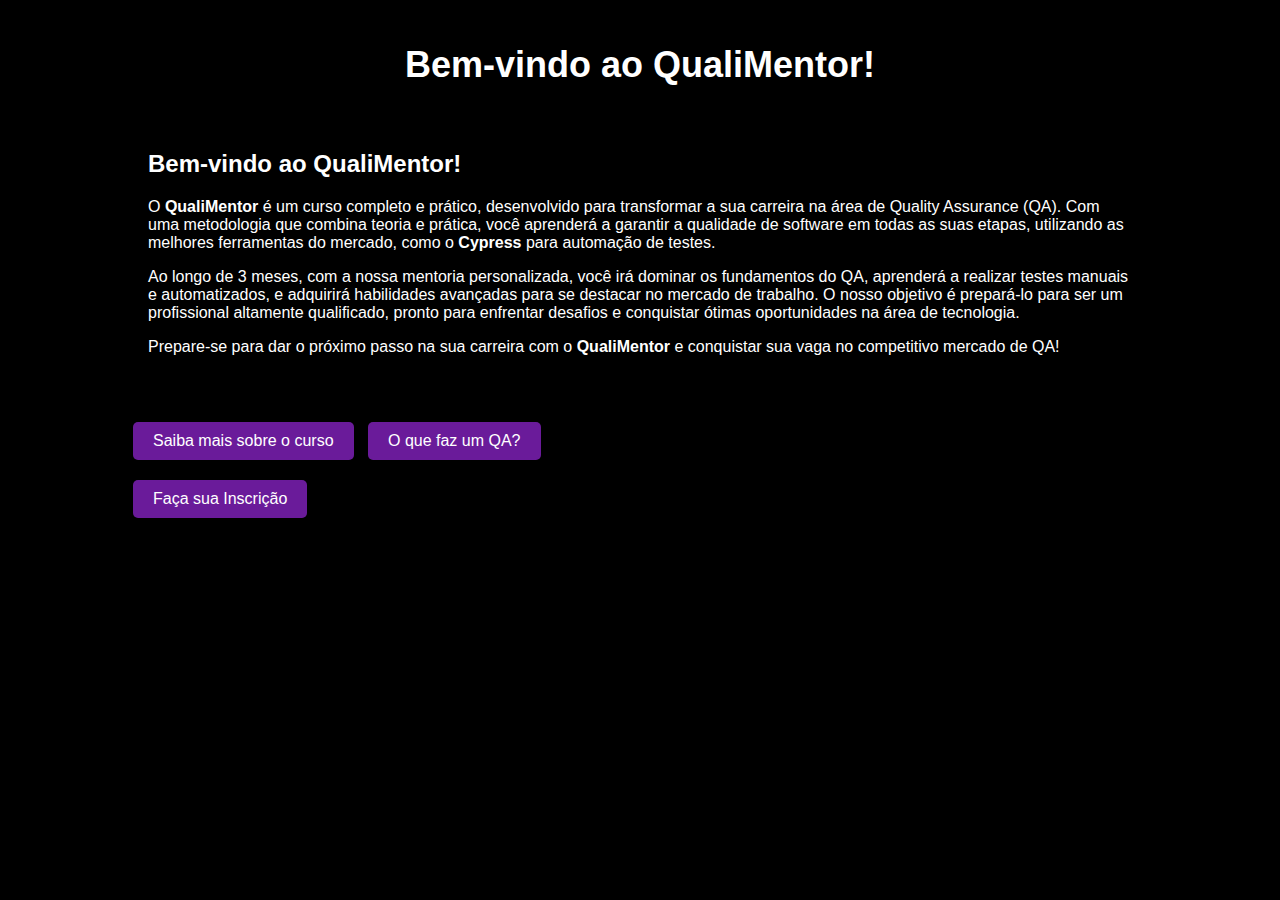
==== index.html @ c2132d61 "Atualizar o index.html" ====
<!DOCTYPE html>
<html lang="pt-br">
<head>
    <meta charset="UTF-8">
    <meta name="viewport" content="width=device-width, initial-scale=1.0">
    <title>QualiMentor</title>
    <link rel="stylesheet" href="style.css">
</head>
<body>
    <div class="container">
        <header>
            <h1>Bem-vindo ao QualiMentor!</h1>
        </header>

        <!-- Texto Introdutório -->
        <section class="intro-text">
            <h2>Bem-vindo ao QualiMentor!</h2>
            <p>O <strong>QualiMentor</strong> é um curso completo e prático, desenvolvido para transformar a sua carreira na área de Quality Assurance (QA). Com uma metodologia que combina teoria e prática, você aprenderá a garantir a qualidade de software em todas as suas etapas, utilizando as melhores ferramentas do mercado, como o <strong>Cypress</strong> para automação de testes.</p>

            <p>Ao longo de 3 meses, com a nossa mentoria personalizada, você irá dominar os fundamentos do QA, aprenderá a realizar testes manuais e automatizados, e adquirirá habilidades avançadas para se destacar no mercado de trabalho. O nosso objetivo é prepará-lo para ser um profissional altamente qualificado, pronto para enfrentar desafios e conquistar ótimas oportunidades na área de tecnologia.</p>

            <p>Prepare-se para dar o próximo passo na sua carreira com o <strong>QualiMentor</strong> e conquistar sua vaga no competitivo mercado de QA!</p>
        </section>

        <!-- Botões para acessar as páginas -->
        <section class="buttons">
            <a href="informacoes.html" class="btn">Saiba mais sobre o curso</a>
                        <a href="papel_qa.html" class="btn"> O que faz um QA? </a>
<!-- Botão para redirecionar para WhatsApp -->
<section class="whatsapp-section">
    <a href="https://wa.me/55YOURPHONENUMBER?text=Olá,%20gostaria%20de%20mais%20informações%20sobre%20o%20curso%20QualiMentor." class="btn" target="_blank">
        Faça sua Inscrição
    </a>
</section>

        </section>
    </div>
</body>
</html>
---- style.css ----
/* Definindo o fundo preto e texto branco */
body {
    font-family: Arial, sans-serif;
    background-color: #000;
    color: #fff;
    margin: 0;
    padding: 0;
}

.container {
    width: 100%;
    margin: 0 auto;
    padding: 20px;
}

/* Estilizando o cabeçalho */
header h1 {
    text-align: center;
    color: #fff;
    font-size: 36px;
}

/* Estilizando a introdução */
.intro h2 {
    color: #8A2BE2; /* Cor roxa para título */
    font-size: 28px;
}

.intro p {
    font-size: 18px;
    line-height: 1.6;
    margin-bottom: 20px;
}

/* Estilizando as opções de links */
.options {
    display: flex;
    justify-content: center;
    gap: 30px;
    margin-top: 30px;
}

.options a {
    color: #8A2BE2; /* Cor roxa para os links */
    text-decoration: none;
    font-size: 18px;
    padding: 10px 20px;
    border: 2px solid #8A2BE2;
    border-radius: 5px;
    transition: background-color 0.3s;
}

.options a:hover {
    background-color: #8A2BE2;
    color: #fff;
}

/* Estilo para os botões */
.btn {
    display: inline-block;
    padding: 10px 20px;
    margin: 10px 5px;  /* Espaçamento entre os botões */
    background-color: #6a1b9a;  /* Cor de fundo roxa */
    color: white;
    text-decoration: none;
    border-radius: 5px;
    font-size: 16px;  /* Tamanho do texto menor */
    text-align: center;
    transition: background-color 0.3s;
}

/* Efeito de hover para os botões */
.btn:hover {
    background-color: #4a148c;  /* Cor de fundo ao passar o mouse */
}
.container {
    width: 80%;
    margin: 0 auto;
}

.intro-text, .qa-role {
    padding: 20px;
    background-color: #000;
    color: white;
    border-radius: 10px;
    margin-bottom: 20px;
}

.more-info, .back-button {
    text-align: center;
    margin-top: 20px;
}
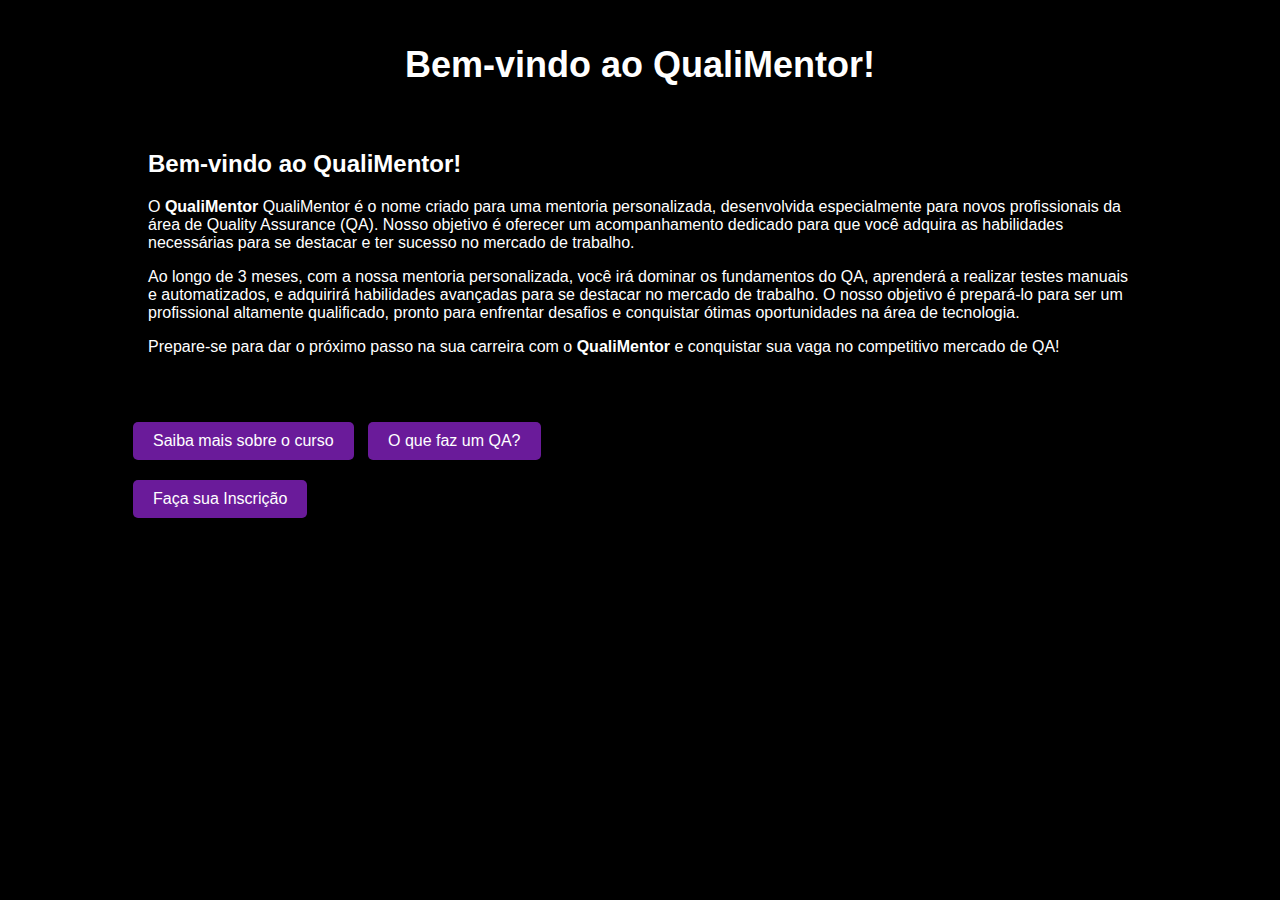
==== commit 4eb82ceb: "Atualizar o index.html" ====
--- a/index.html
+++ b/index.html
@@ -15,7 +15,7 @@
         <!-- Texto Introdutório -->
         <section class="intro-text">
             <h2>Bem-vindo ao QualiMentor!</h2>
-            <p>O <strong>QualiMentor</strong> é um curso completo e prático, desenvolvido para transformar a sua carreira na área de Quality Assurance (QA). Com uma metodologia que combina teoria e prática, você aprenderá a garantir a qualidade de software em todas as suas etapas, utilizando as melhores ferramentas do mercado, como o <strong>Cypress</strong> para automação de testes.</p>
+            <p>O <strong>QualiMentor</strong> QualiMentor é o nome criado para uma mentoria personalizada, desenvolvida especialmente para novos profissionais da área de Quality Assurance (QA). Nosso objetivo é oferecer um acompanhamento dedicado para que você adquira as habilidades necessárias para se destacar e ter sucesso no mercado de trabalho.</p>
 
             <p>Ao longo de 3 meses, com a nossa mentoria personalizada, você irá dominar os fundamentos do QA, aprenderá a realizar testes manuais e automatizados, e adquirirá habilidades avançadas para se destacar no mercado de trabalho. O nosso objetivo é prepará-lo para ser um profissional altamente qualificado, pronto para enfrentar desafios e conquistar ótimas oportunidades na área de tecnologia.</p>
 
@@ -28,7 +28,7 @@
                         <a href="papel_qa.html" class="btn"> O que faz um QA? </a>
 <!-- Botão para redirecionar para WhatsApp -->
 <section class="whatsapp-section">
-    <a href="https://wa.me/55YOURPHONENUMBER?text=Olá,%20gostaria%20de%20mais%20informações%20sobre%20o%20curso%20QualiMentor." class="btn" target="_blank">
+    <a href="https://wa.me/5511934974269?text=Olá,%20gostaria%20de%20mais%20informações%20sobre%20o%20curso%20QualiMentor." class="btn" target="_blank">
         Faça sua Inscrição
     </a>
 </section>
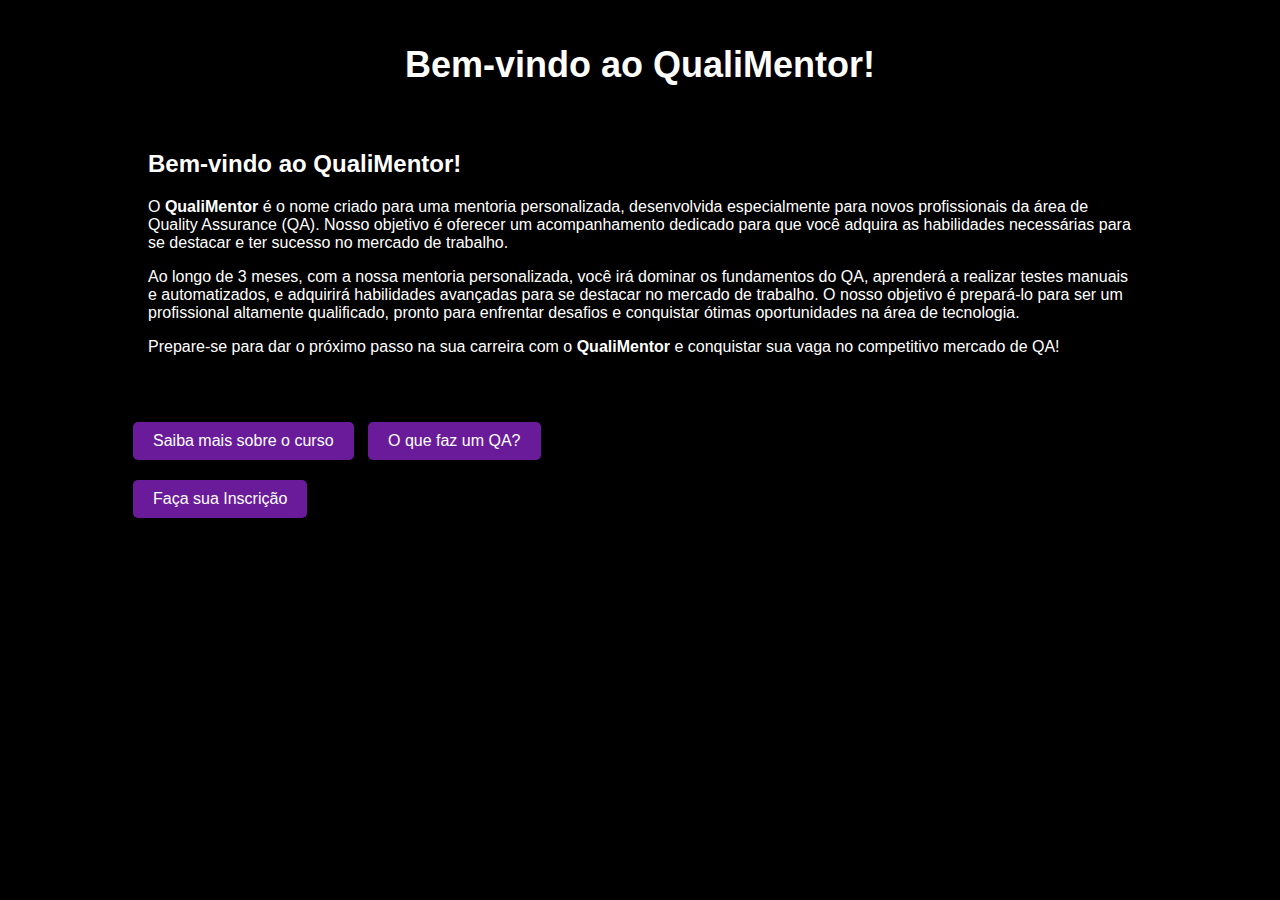
==== commit 523933e7: "Atualizar o index.html" ====
--- a/index.html
+++ b/index.html
@@ -15,7 +15,7 @@
         <!-- Texto Introdutório -->
         <section class="intro-text">
             <h2>Bem-vindo ao QualiMentor!</h2>
-            <p>O <strong>QualiMentor</strong> QualiMentor é o nome criado para uma mentoria personalizada, desenvolvida especialmente para novos profissionais da área de Quality Assurance (QA). Nosso objetivo é oferecer um acompanhamento dedicado para que você adquira as habilidades necessárias para se destacar e ter sucesso no mercado de trabalho.</p>
+            <p>O <strong>QualiMentor</strong> é o nome criado para uma mentoria personalizada, desenvolvida especialmente para novos profissionais da área de Quality Assurance (QA). Nosso objetivo é oferecer um acompanhamento dedicado para que você adquira as habilidades necessárias para se destacar e ter sucesso no mercado de trabalho.</p>
 
             <p>Ao longo de 3 meses, com a nossa mentoria personalizada, você irá dominar os fundamentos do QA, aprenderá a realizar testes manuais e automatizados, e adquirirá habilidades avançadas para se destacar no mercado de trabalho. O nosso objetivo é prepará-lo para ser um profissional altamente qualificado, pronto para enfrentar desafios e conquistar ótimas oportunidades na área de tecnologia.</p>
 
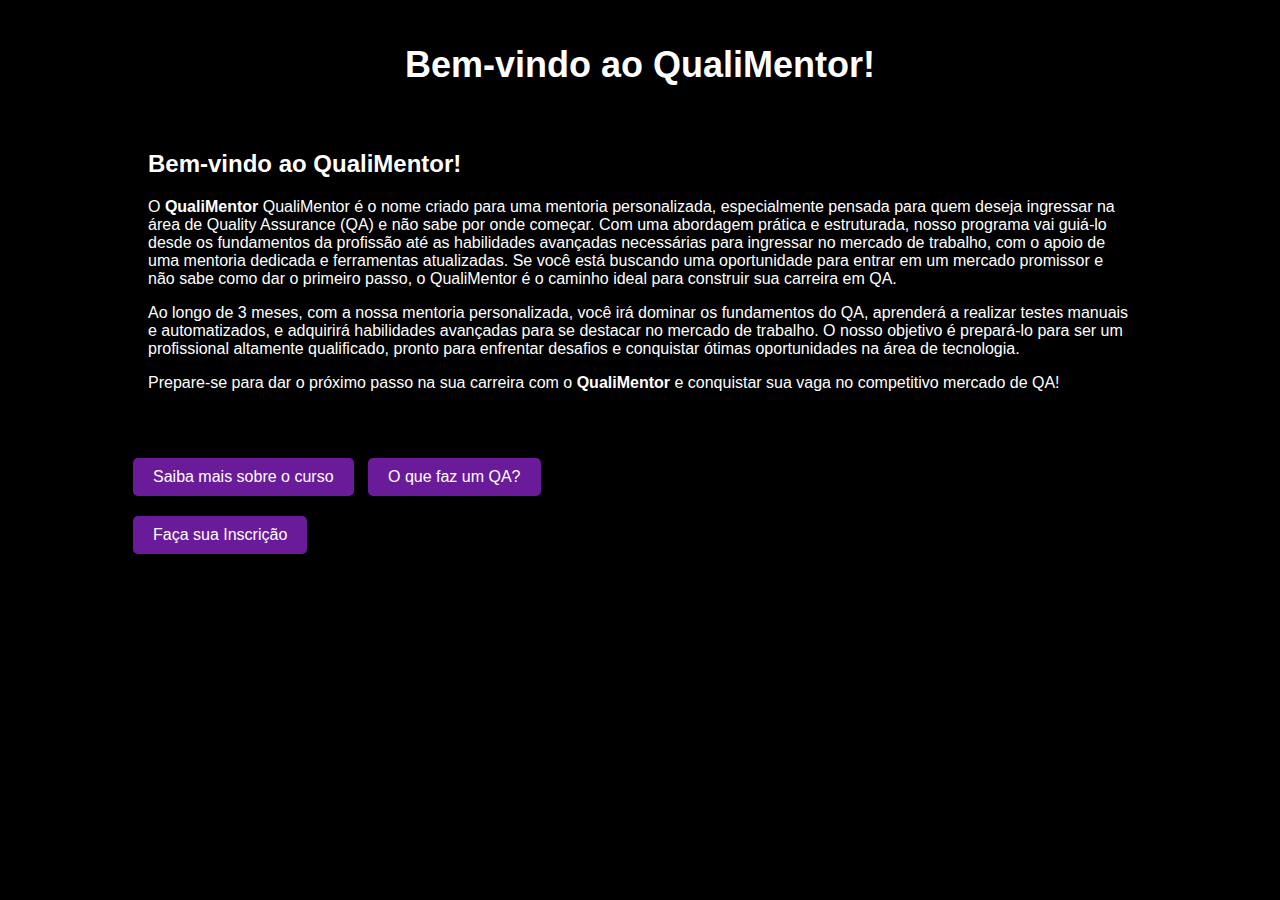
==== commit 65ae260b: "Atualizar o index.html" ====
--- a/index.html
+++ b/index.html
@@ -15,7 +15,7 @@
         <!-- Texto Introdutório -->
         <section class="intro-text">
             <h2>Bem-vindo ao QualiMentor!</h2>
-            <p>O <strong>QualiMentor</strong> é o nome criado para uma mentoria personalizada, desenvolvida especialmente para novos profissionais da área de Quality Assurance (QA). Nosso objetivo é oferecer um acompanhamento dedicado para que você adquira as habilidades necessárias para se destacar e ter sucesso no mercado de trabalho.</p>
+            <p>O <strong>QualiMentor</strong> QualiMentor é o nome criado para uma mentoria personalizada, especialmente pensada para quem deseja ingressar na área de Quality Assurance (QA) e não sabe por onde começar. Com uma abordagem prática e estruturada, nosso programa vai guiá-lo desde os fundamentos da profissão até as habilidades avançadas necessárias para ingressar no mercado de trabalho, com o apoio de uma mentoria dedicada e ferramentas atualizadas. Se você está buscando uma oportunidade para entrar em um mercado promissor e não sabe como dar o primeiro passo, o QualiMentor é o caminho ideal para construir sua carreira em QA.</p>
 
             <p>Ao longo de 3 meses, com a nossa mentoria personalizada, você irá dominar os fundamentos do QA, aprenderá a realizar testes manuais e automatizados, e adquirirá habilidades avançadas para se destacar no mercado de trabalho. O nosso objetivo é prepará-lo para ser um profissional altamente qualificado, pronto para enfrentar desafios e conquistar ótimas oportunidades na área de tecnologia.</p>
 
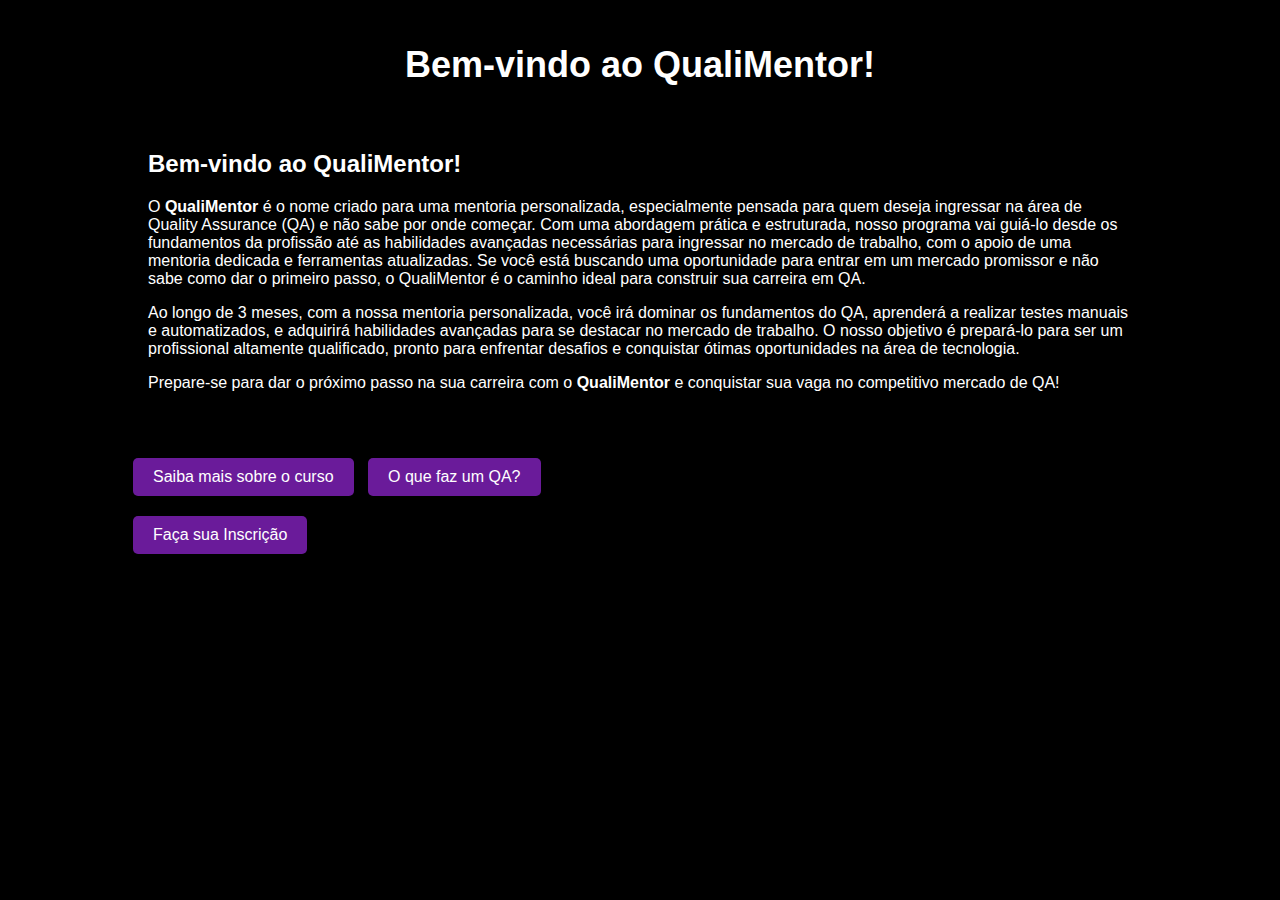
==== commit 3f78c1dd: "Atualizar o index.html" ====
--- a/index.html
+++ b/index.html
@@ -15,7 +15,7 @@
         <!-- Texto Introdutório -->
         <section class="intro-text">
             <h2>Bem-vindo ao QualiMentor!</h2>
-            <p>O <strong>QualiMentor</strong> QualiMentor é o nome criado para uma mentoria personalizada, especialmente pensada para quem deseja ingressar na área de Quality Assurance (QA) e não sabe por onde começar. Com uma abordagem prática e estruturada, nosso programa vai guiá-lo desde os fundamentos da profissão até as habilidades avançadas necessárias para ingressar no mercado de trabalho, com o apoio de uma mentoria dedicada e ferramentas atualizadas. Se você está buscando uma oportunidade para entrar em um mercado promissor e não sabe como dar o primeiro passo, o QualiMentor é o caminho ideal para construir sua carreira em QA.</p>
+            <p>O <strong>QualiMentor</strong>  é o nome criado para uma mentoria personalizada, especialmente pensada para quem deseja ingressar na área de Quality Assurance (QA) e não sabe por onde começar. Com uma abordagem prática e estruturada, nosso programa vai guiá-lo desde os fundamentos da profissão até as habilidades avançadas necessárias para ingressar no mercado de trabalho, com o apoio de uma mentoria dedicada e ferramentas atualizadas. Se você está buscando uma oportunidade para entrar em um mercado promissor e não sabe como dar o primeiro passo, o QualiMentor é o caminho ideal para construir sua carreira em QA.</p>
 
             <p>Ao longo de 3 meses, com a nossa mentoria personalizada, você irá dominar os fundamentos do QA, aprenderá a realizar testes manuais e automatizados, e adquirirá habilidades avançadas para se destacar no mercado de trabalho. O nosso objetivo é prepará-lo para ser um profissional altamente qualificado, pronto para enfrentar desafios e conquistar ótimas oportunidades na área de tecnologia.</p>
 
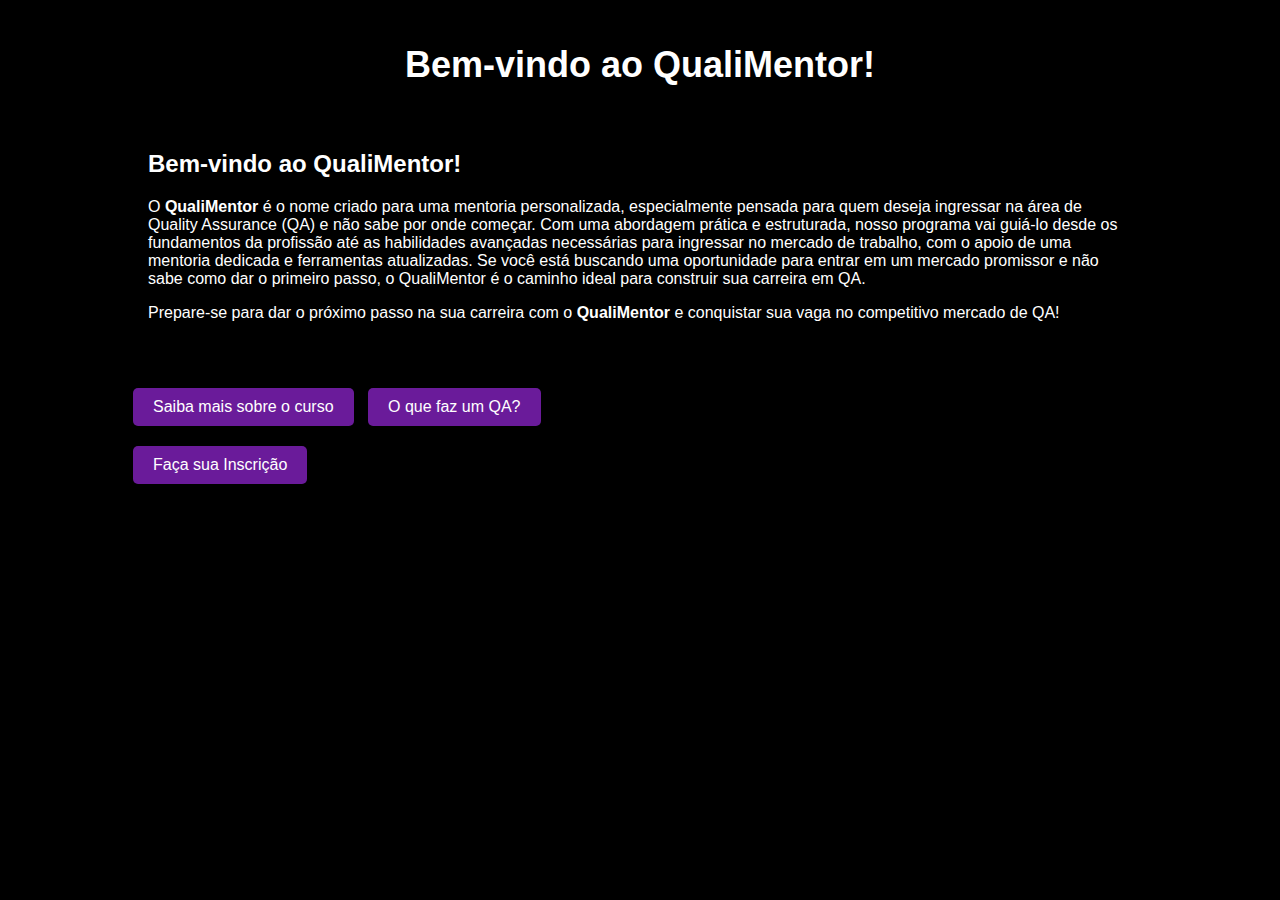
==== commit e9aa7c41: "Atualizar o index.html" ====
--- a/index.html
+++ b/index.html
@@ -17,8 +17,6 @@
             <h2>Bem-vindo ao QualiMentor!</h2>
             <p>O <strong>QualiMentor</strong>  é o nome criado para uma mentoria personalizada, especialmente pensada para quem deseja ingressar na área de Quality Assurance (QA) e não sabe por onde começar. Com uma abordagem prática e estruturada, nosso programa vai guiá-lo desde os fundamentos da profissão até as habilidades avançadas necessárias para ingressar no mercado de trabalho, com o apoio de uma mentoria dedicada e ferramentas atualizadas. Se você está buscando uma oportunidade para entrar em um mercado promissor e não sabe como dar o primeiro passo, o QualiMentor é o caminho ideal para construir sua carreira em QA.</p>
 
-            <p>Ao longo de 3 meses, com a nossa mentoria personalizada, você irá dominar os fundamentos do QA, aprenderá a realizar testes manuais e automatizados, e adquirirá habilidades avançadas para se destacar no mercado de trabalho. O nosso objetivo é prepará-lo para ser um profissional altamente qualificado, pronto para enfrentar desafios e conquistar ótimas oportunidades na área de tecnologia.</p>
-
             <p>Prepare-se para dar o próximo passo na sua carreira com o <strong>QualiMentor</strong> e conquistar sua vaga no competitivo mercado de QA!</p>
         </section>
 
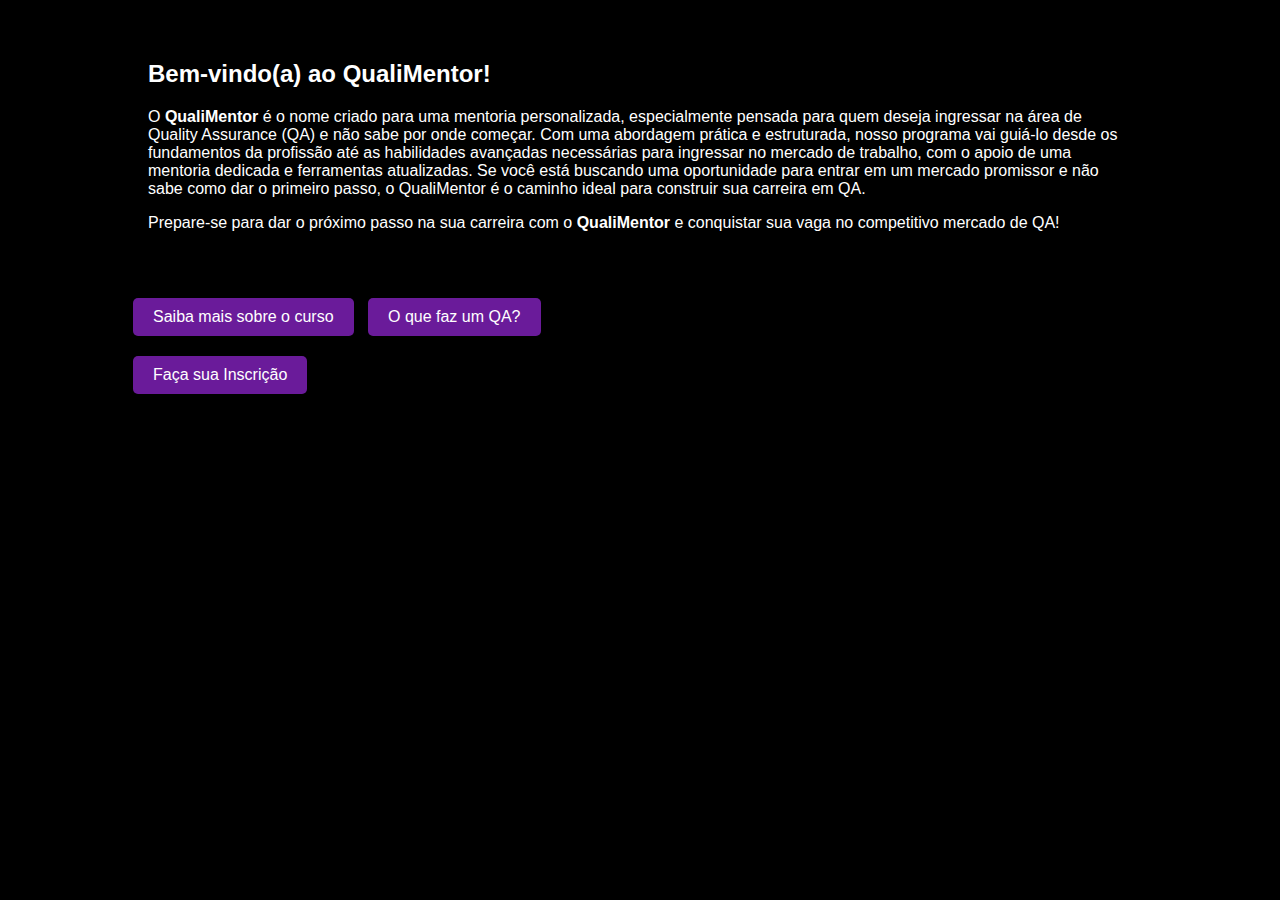
==== commit 5d5b74df: "Atualizar o index.html" ====
--- a/index.html
+++ b/index.html
@@ -8,13 +8,10 @@
 </head>
 <body>
     <div class="container">
-        <header>
-            <h1>Bem-vindo ao QualiMentor!</h1>
-        </header>
 
         <!-- Texto Introdutório -->
         <section class="intro-text">
-            <h2>Bem-vindo ao QualiMentor!</h2>
+            <h2>Bem-vindo(a) ao QualiMentor!</h2>
             <p>O <strong>QualiMentor</strong>  é o nome criado para uma mentoria personalizada, especialmente pensada para quem deseja ingressar na área de Quality Assurance (QA) e não sabe por onde começar. Com uma abordagem prática e estruturada, nosso programa vai guiá-lo desde os fundamentos da profissão até as habilidades avançadas necessárias para ingressar no mercado de trabalho, com o apoio de uma mentoria dedicada e ferramentas atualizadas. Se você está buscando uma oportunidade para entrar em um mercado promissor e não sabe como dar o primeiro passo, o QualiMentor é o caminho ideal para construir sua carreira em QA.</p>
 
             <p>Prepare-se para dar o próximo passo na sua carreira com o <strong>QualiMentor</strong> e conquistar sua vaga no competitivo mercado de QA!</p>
